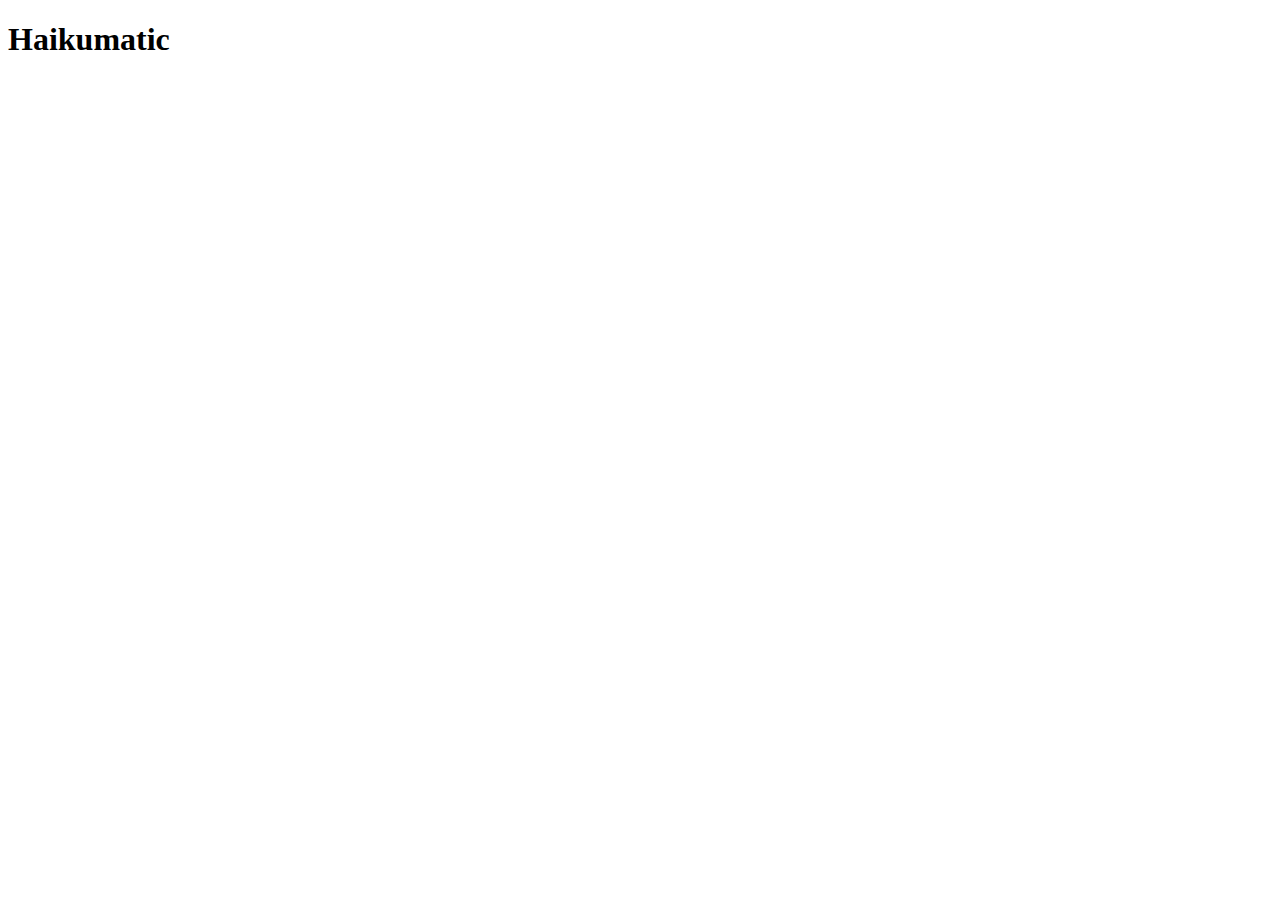
==== 7e568fa3b73f720b15c2ed416e8b9db4/index.html @ 67366acc "Create index.html" ====
<!DOCTYPE html>
<html>
  <head>
    <meta http-equiv="content-type" content="text/html; charset=utf-8">
    <meta http-equiv="cache-control" content="no-cache">
    <meta http-equiv="expires" content="0">
    <meta http-equiv="pragma" content="no-cache">
    <meta name="author" content="Pergamina">
    <meta name="description" content="Haikumatic">
    <link rel="stylesheet" type="text/css" href="style.css">
    <title>Haikumatic</title>
    <script type="text/javascript" src="dom.js"></script>
    <script type="text/javascript" src="lex.js"></script>
    <script type="text/javascript" src="phon.js"></script>
    <script type="text/javascript" src="morph.js"></script>
    <script type="text/javascript" src="cfg.js"></script>
    <script type="text/javascript" src="gen.js"></script>
    <script type="text/javascript" src="gui.js"></script>
    <style type="text/css" rel="style.css"></style>
  </head>
  <body onload="main()">
    <h1>Haikumatic</h1>
    <div id="contents" class="vert">
      <div class="horiz">
        <div id="control">
        </div>
        <div id="poem">
        </div>
      </div>
      <div id="emoji">
      </div>
      <div id="number">
      </div>
    </div>
  </body>
</html>
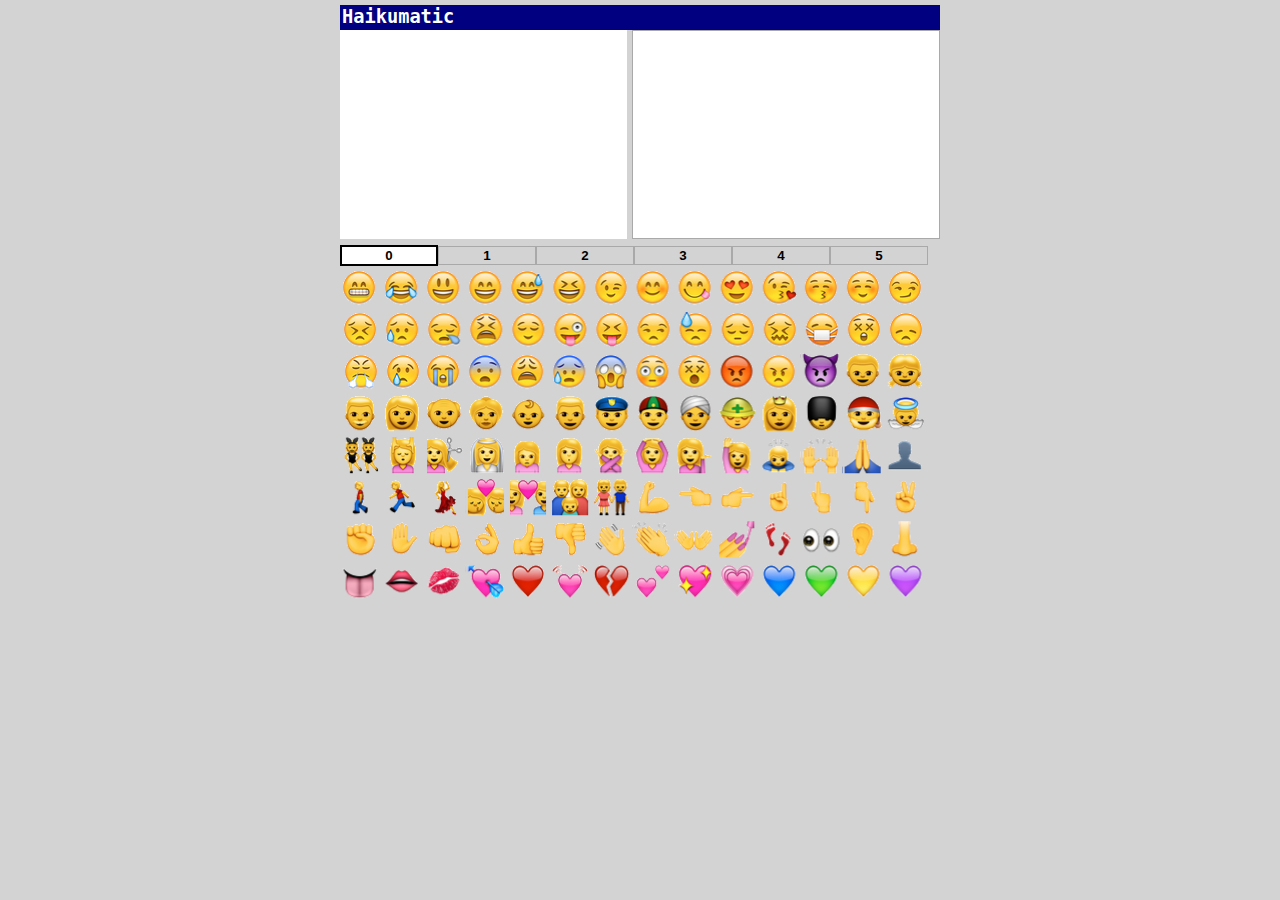
==== commit e386ff8a: "Add files via upload" ====
--- a/7e568fa3b73f720b15c2ed416e8b9db4/index.html
+++ b/7e568fa3b73f720b15c2ed416e8b9db4/index.html
@@ -19,8 +19,8 @@
     <style type="text/css" rel="style.css"></style>
   </head>
   <body onload="main()">
-    <h1>Haikumatic</h1>
     <div id="contents" class="vert">
+      <h1>Haikumatic</h1>
       <div class="horiz">
         <div id="control">
         </div>
@@ -29,8 +29,6 @@
       </div>
       <div id="emoji">
       </div>
-      <div id="number">
-      </div>
     </div>
   </body>
 </html>
--- a/7e568fa3b73f720b15c2ed416e8b9db4/style.css
+++ b/7e568fa3b73f720b15c2ed416e8b9db4/style.css
@@ -0,0 +1,106 @@
+
+body {
+  font-size: 18pt;
+  font-family: monospace;
+  overflow-y: scroll;
+  background: white;
+  line-height: 1.1;
+  margin: 0;
+  background: lightgray;
+}
+
+h1 {
+  font-size: 14pt;
+  background: #000080;
+  color: white;
+  margin: 0;
+  padding: 2px;
+}
+
+#contents {
+  margin: 5px;
+  position: absolute;
+  width: 600px;
+  margin-left: -300px;
+  top: 0;
+  left: 50%;
+}
+
+#control {
+  max-width: 300px;
+}
+
+#poem {
+  font-family: "Times New Roman", serif;
+  font-size: 20pt;
+  margin-left: 5px;
+  padding: 10px;
+  background: white;
+  width: 400px;
+  border: solid darkgray 1px;
+}
+
+table {
+  border-spacing: 0;
+}
+
+#control, #poem {
+  display: flex;
+  flex: 1;
+}
+
+#emoji {
+  flex: 1;
+}
+
+.vert {
+  flex: 1;
+  display: grid;
+}
+
+.horiz {
+  display: flex;
+  flex: 1;
+}
+
+#control .control-cell {
+  background: white;
+}
+
+#control.emoji-selected .control-cell, #control .control-cell.full {
+  cursor: pointer;
+}
+
+#control.emoji-selected .control-cell:hover, #control .control-cell.full:hover {
+  background: lightgray;
+}
+
+.tab-button {
+  width: 98px;
+  font-weight: bold;
+  background: lightgray;
+  border: solid darkgray 1px;
+  cursor: pointer;
+}
+
+.tab-button.selected {
+  background: white;
+  border: solid black 2px;
+}
+
+.emoji-cell {
+  background: lightgray;
+}
+
+.emoji-cell.enabled {
+  cursor: pointer;
+}
+
+.emoji-cell.enabled:hover {
+  background: white;
+}
+
+.emoji-cell.selected {
+  background: white;
+}
+
